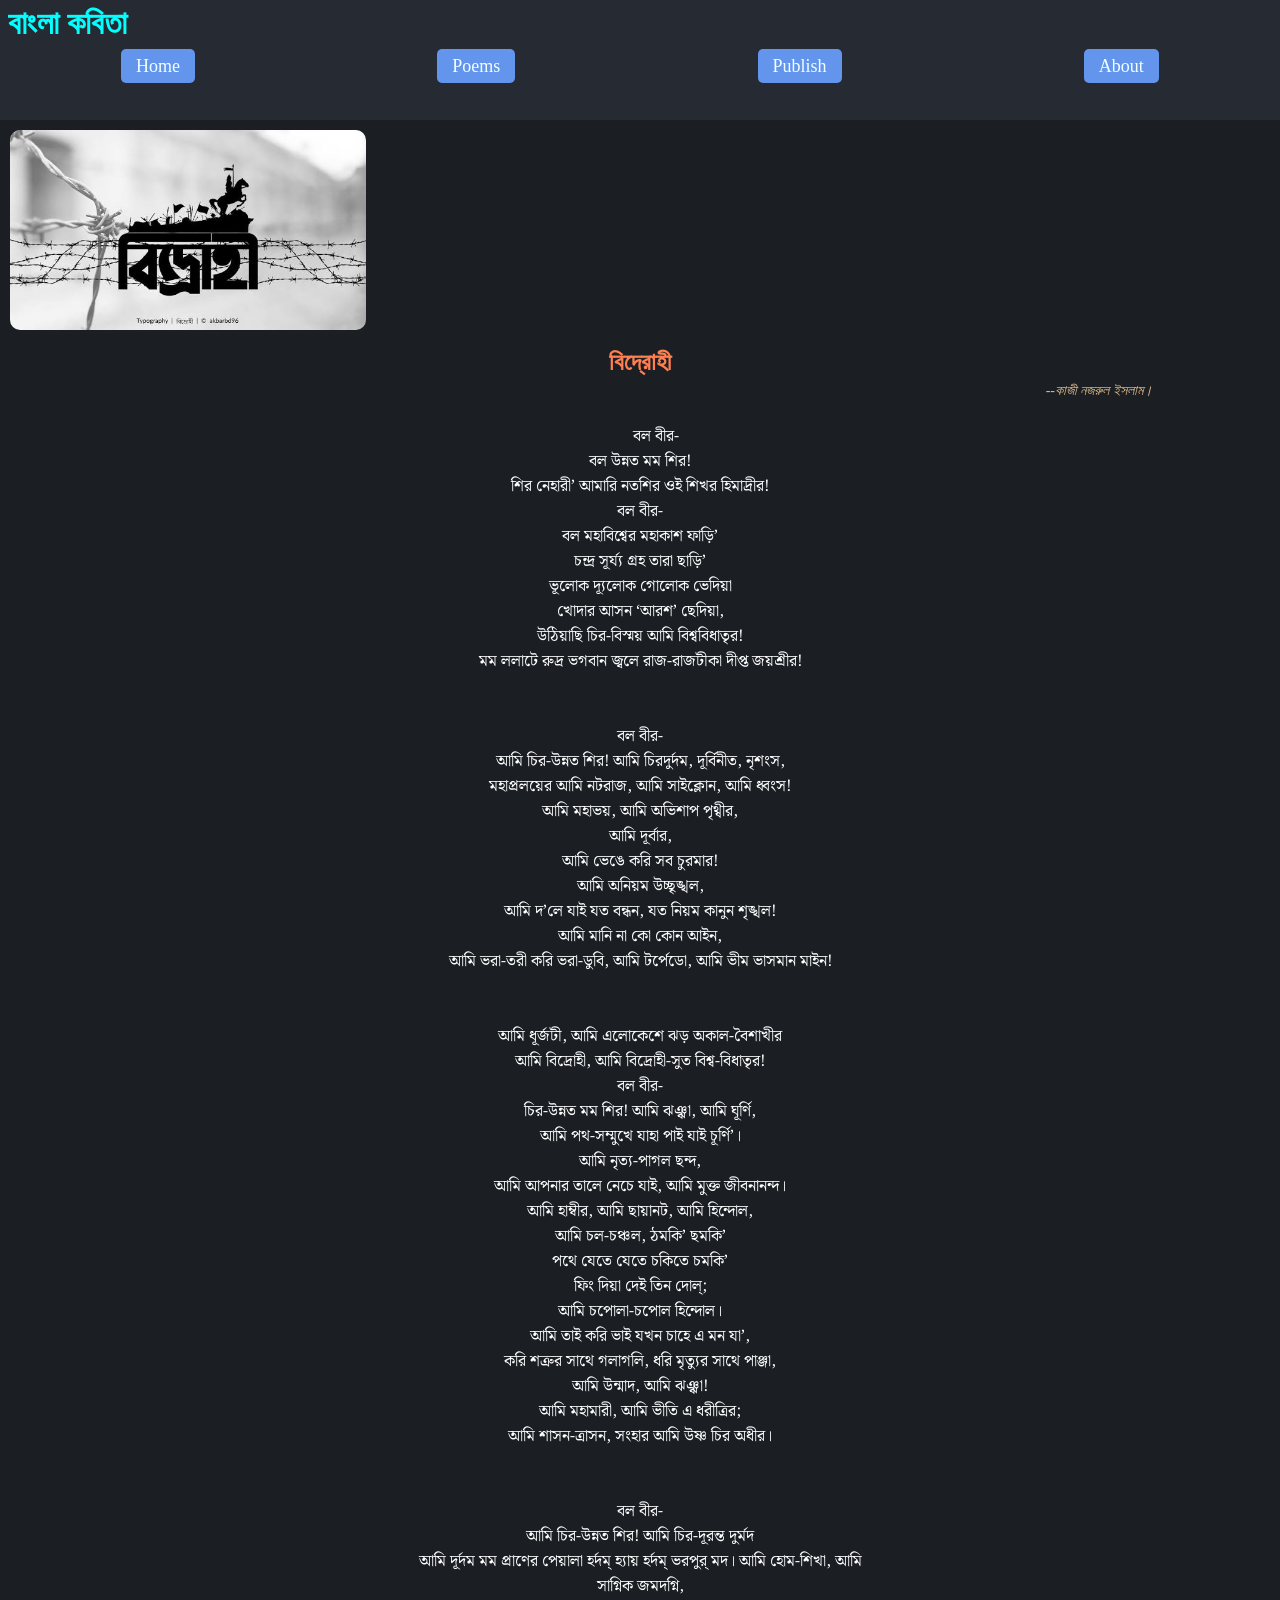
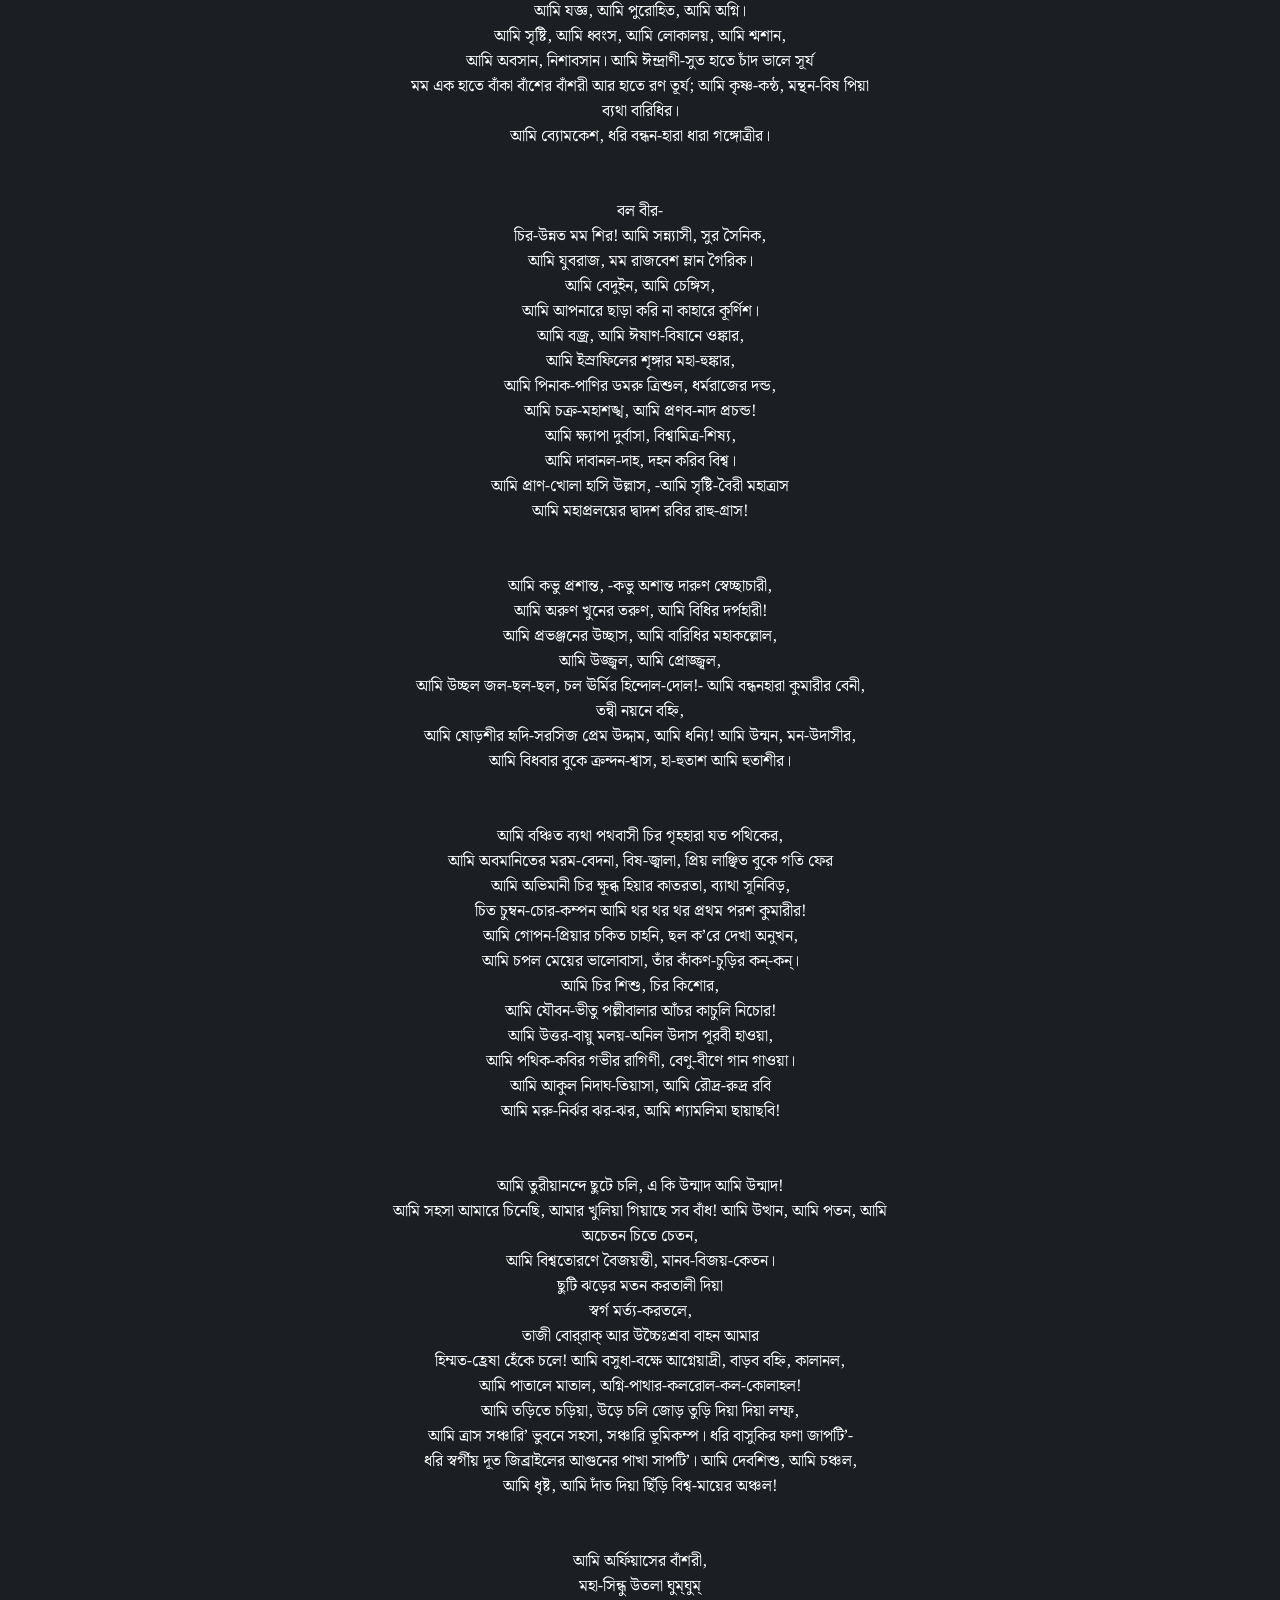
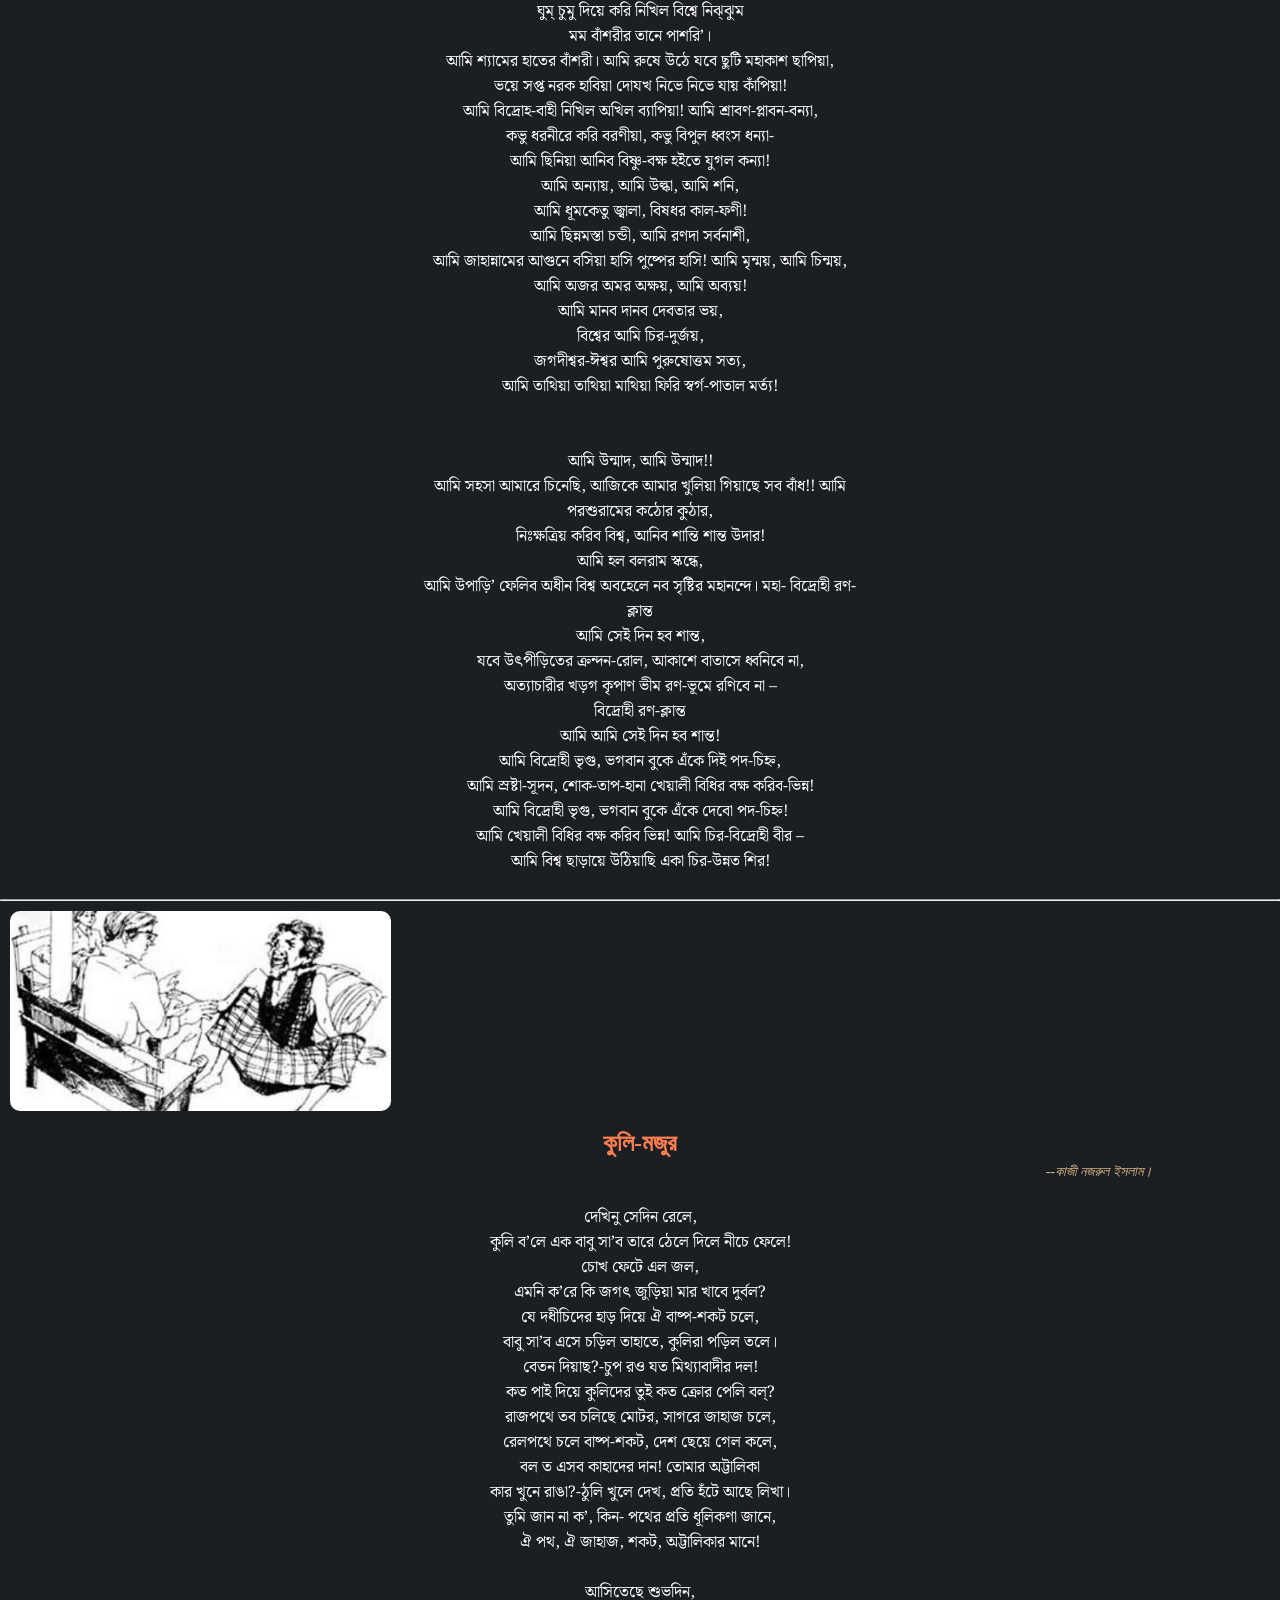
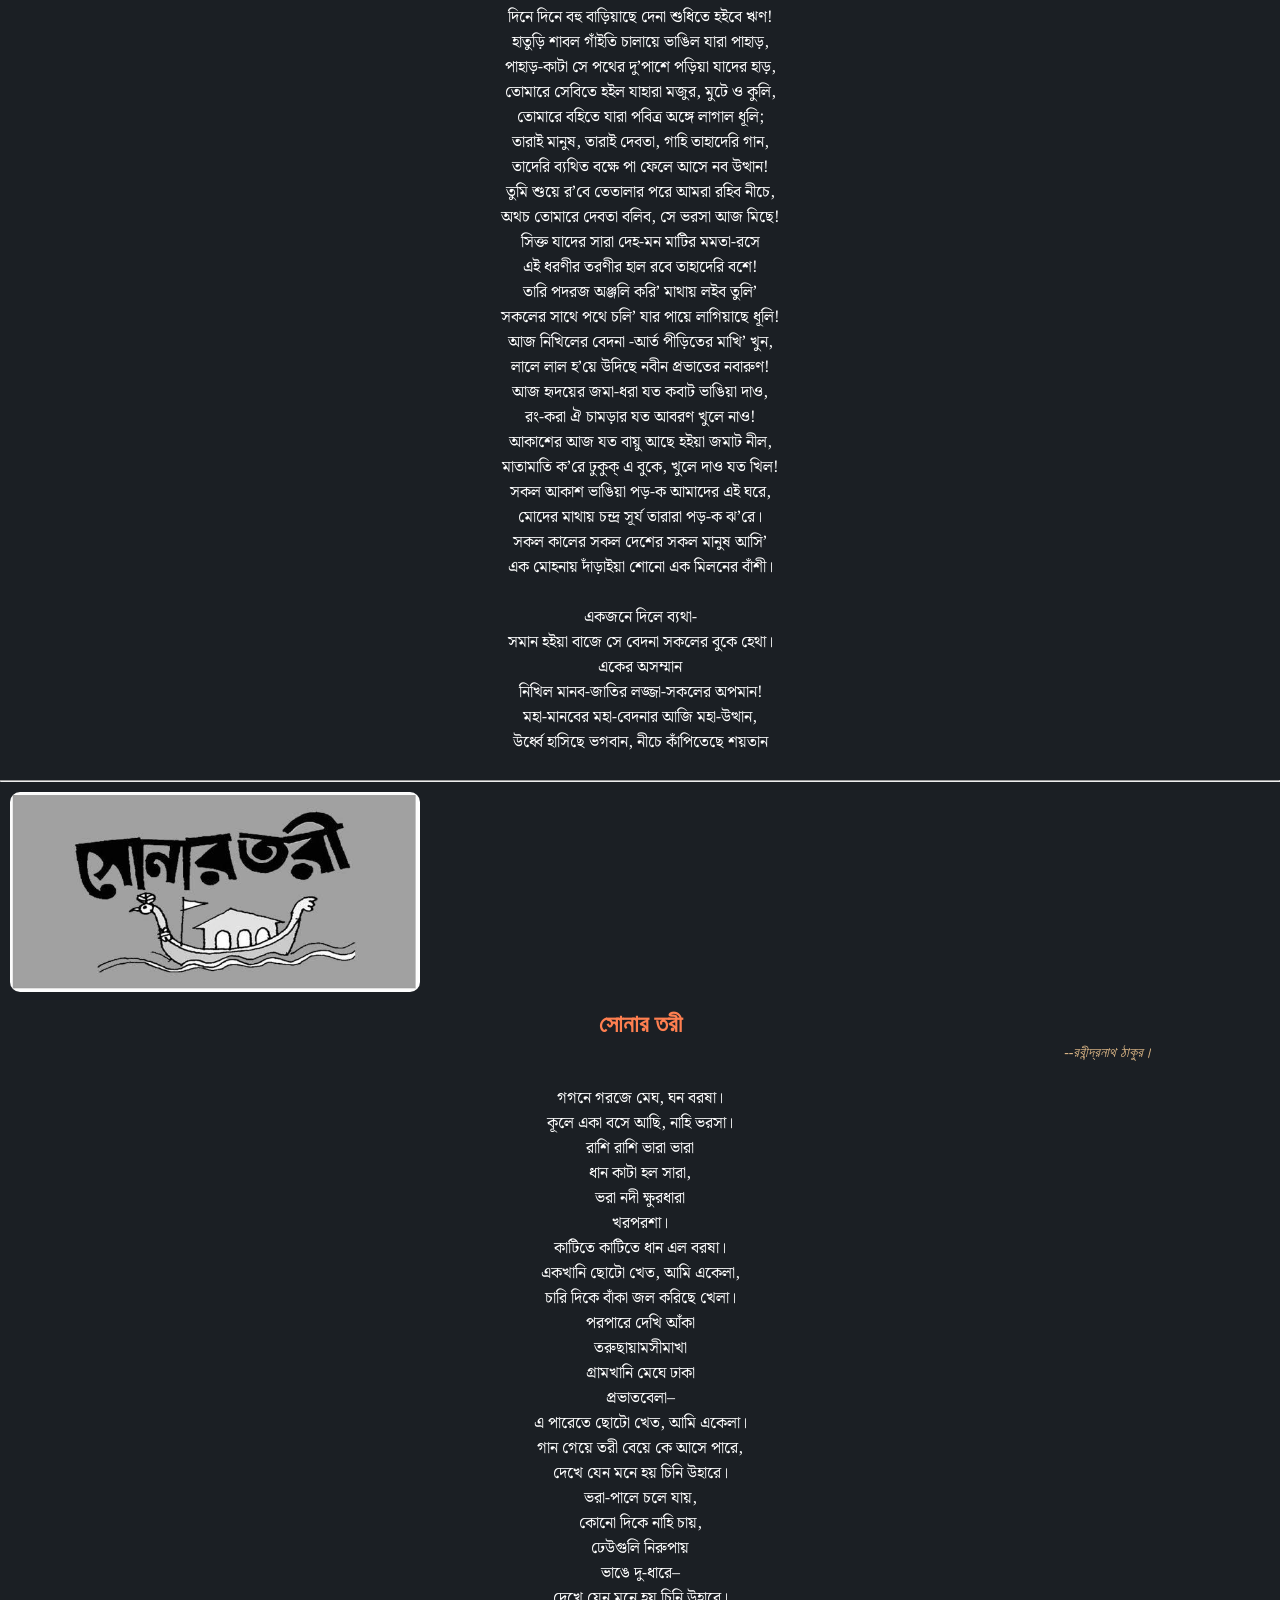
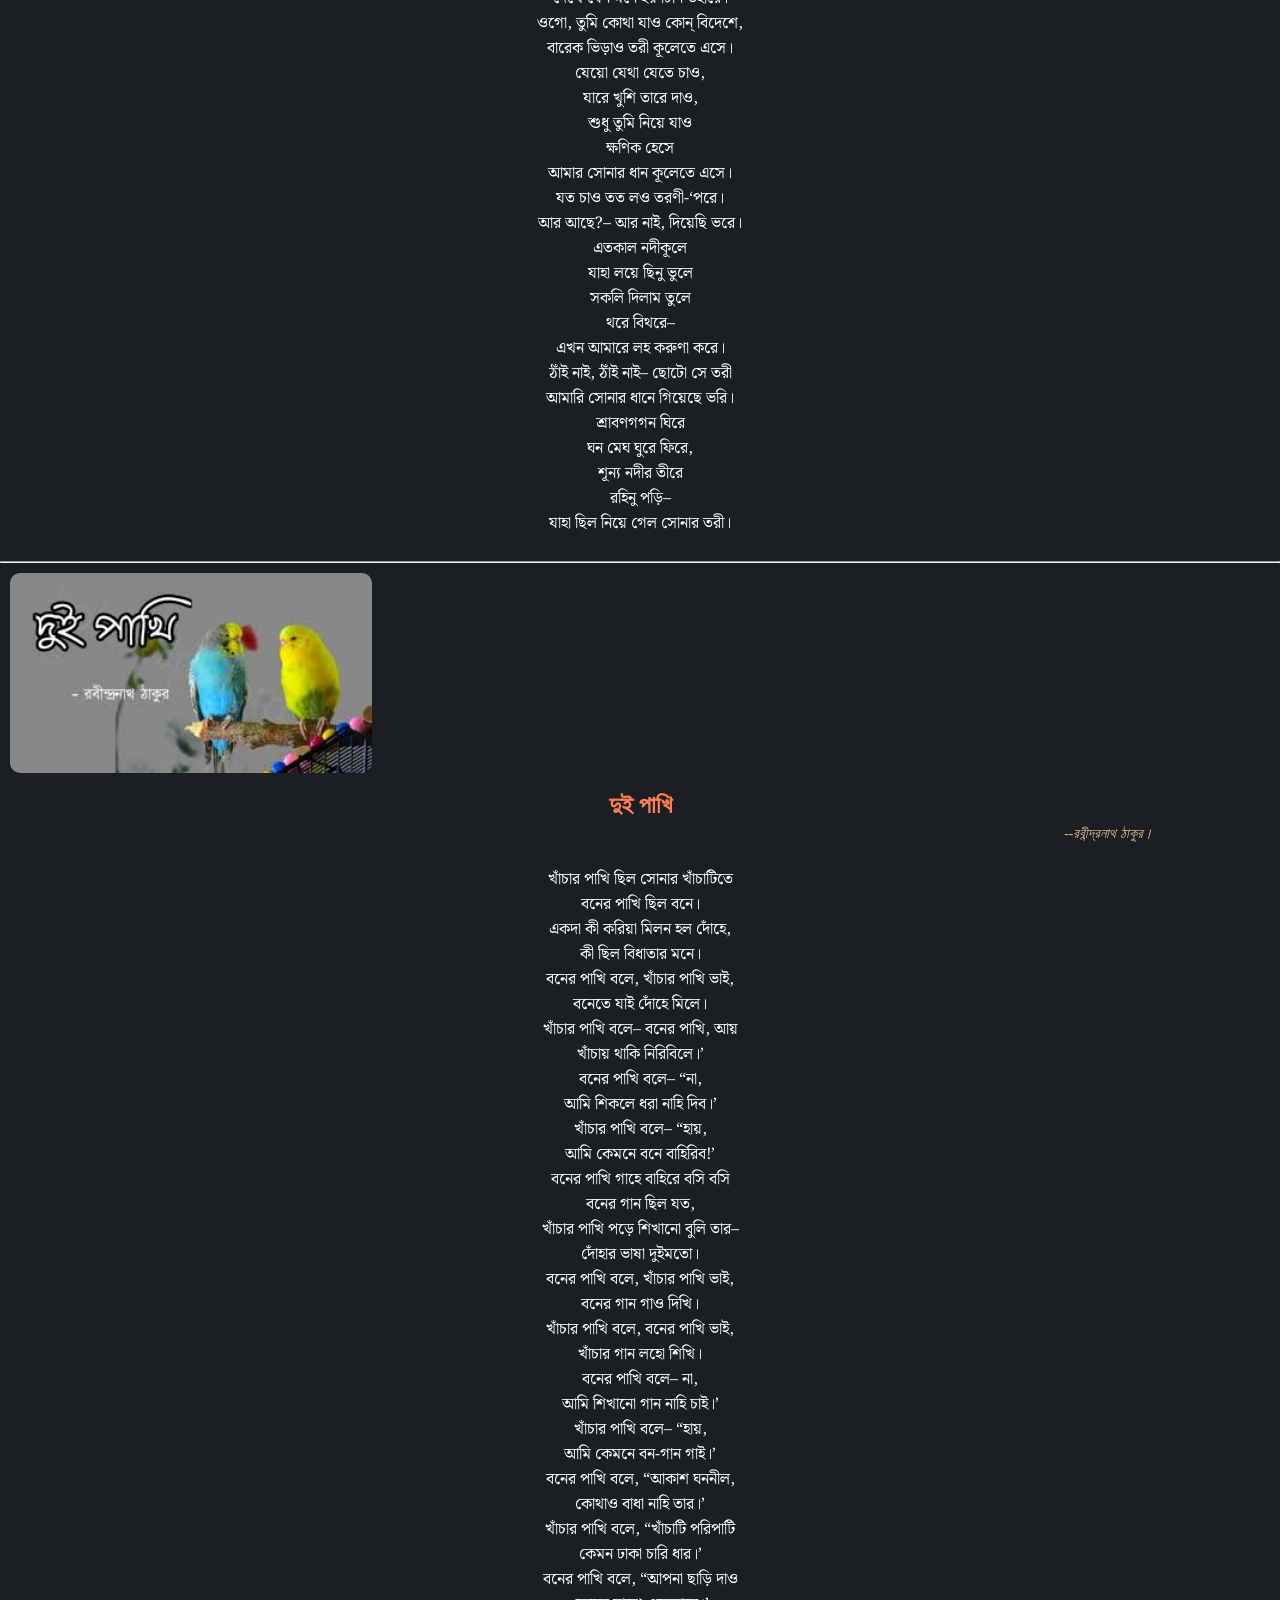
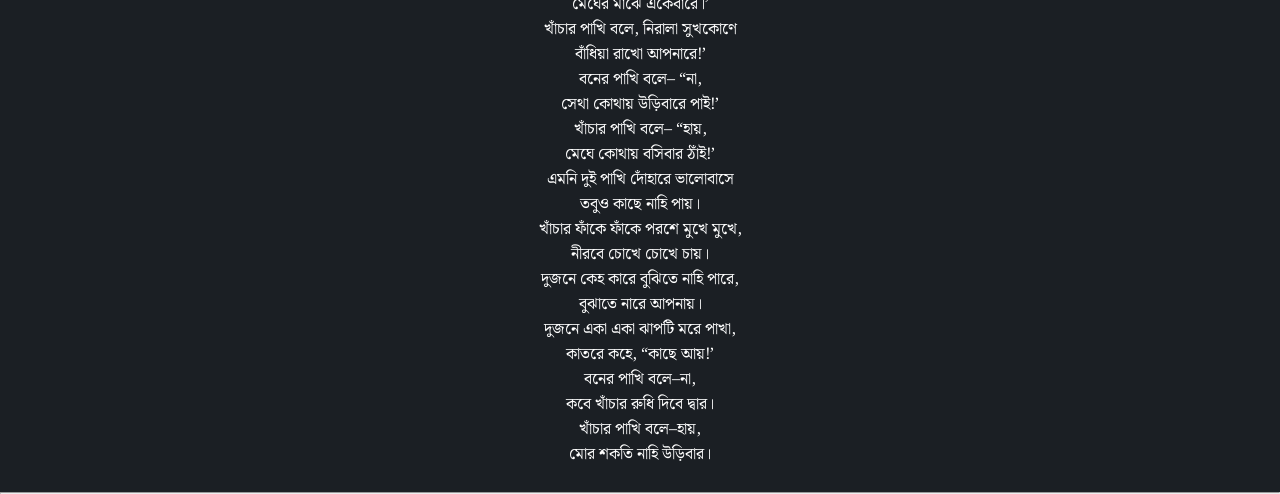
==== index.html @ 0b618683 "empty index.html file" ====
<!DOCTYPE html>
<html lang="en">
<head>
    <meta charset="UTF-8">
    <link rel="stylesheet" href="/CSS file/style.css">
    <meta name="viewport" content="width=device-width, initial-scale=1.0">
    <link rel="preconnect" href="https://fonts.googleapis.com">
<link rel="preconnect" href="https://fonts.gstatic.com" crossorigin>
<link href="https://fonts.googleapis.com/css2?family=Noto+Serif+Bengali:wght@100..900&display=swap" rel="stylesheet">
    <title>বাংলা কবিতা-bast poems in Bangladesh</title>
</head>
<body>
    <header>
      <h1>বাংলা কবিতা</h1>
      <nav>
        <ul>
            <li><a href="">Home</a></li>
            <li><a href="#poems">Poems</a></li>
            <li><a href="/publish-index.html">Publish</a></li>
            <li><a href="">About</a></li>
        </ul>
      </nav>
    </header>
    <main>
       <section class="main_content" id="poems">
        <article>
        <img src="/Image file/bidrohi.jpg" alt="" srcset="">
        <h2>বিদ্রোহী</h2>
        <p><cite>--কাজী নজরুল ইসলাম।</cite></p>
        <pre>

        বল বীর-
বল উন্নত মম শির!
শির নেহারী’ আমারি নতশির ওই শিখর হিমাদ্রীর!
বল বীর-
বল মহাবিশ্বের মহাকাশ ফাড়ি’
চন্দ্র সূর্য্য গ্রহ তারা ছাড়ি’
ভূলোক দ্যূলোক গোলোক ভেদিয়া
খোদার আসন ‘আরশ’ ছেদিয়া,
উঠিয়াছি চির-বিস্ময় আমি বিশ্ববিধাতৃর!
মম ললাটে রুদ্র ভগবান জ্বলে রাজ-রাজটীকা দীপ্ত জয়শ্রীর!


বল বীর-
আমি চির-উন্নত শির! আমি চিরদুর্দম, দূর্বিনীত, নৃশংস,
মহাপ্রলয়ের আমি নটরাজ, আমি সাইক্লোন, আমি ধ্বংস!
আমি মহাভয়, আমি অভিশাপ পৃথ্বীর,
আমি দূর্বার,
আমি ভেঙে করি সব চুরমার!
আমি অনিয়ম উচ্ছৃঙ্খল,
আমি দ’লে যাই যত বন্ধন, যত নিয়ম কানুন শৃঙ্খল!
আমি মানি না কো কোন আইন,
আমি ভরা-তরী করি ভরা-ডুবি, আমি টর্পেডো, আমি ভীম ভাসমান মাইন!


আমি ধূর্জটী, আমি এলোকেশে ঝড় অকাল-বৈশাখীর
আমি বিদ্রোহী, আমি বিদ্রোহী-সুত বিশ্ব-বিধাতৃর!
বল বীর-
চির-উন্নত মম শির! আমি ঝঞ্ঝা, আমি ঘূর্ণি,
আমি পথ-সম্মুখে যাহা পাই যাই চূর্ণি’।
আমি নৃত্য-পাগল ছন্দ,
আমি আপনার তালে নেচে যাই, আমি মুক্ত জীবনানন্দ।
আমি হাম্বীর, আমি ছায়ানট, আমি হিন্দোল,
আমি চল-চঞ্চল, ঠমকি’ ছমকি’
পথে যেতে যেতে চকিতে চমকি’
ফিং দিয়া দেই তিন দোল্‌;
আমি চপোলা-চপোল হিন্দোল।
আমি তাই করি ভাই যখন চাহে এ মন যা’,
করি শত্রুর সাথে গলাগলি, ধরি মৃত্যুর সাথে পাঞ্জা,
আমি উন্মাদ, আমি ঝঞ্ঝা!
আমি মহামারী, আমি ভীতি এ ধরীত্রির;
আমি শাসন-ত্রাসন, সংহার আমি উষ্ণ চির অধীর।


বল বীর-
আমি চির-উন্নত শির! আমি চির-দূরন্ত দুর্মদ
আমি দূর্দম মম প্রাণের পেয়ালা হর্দম্‌ হ্যায় হর্দম্‌ ভরপুর্‌ মদ। আমি হোম-শিখা, আমি
সাগ্নিক জমদগ্নি,
আমি যজ্ঞ, আমি পুরোহিত, আমি অগ্নি।
আমি সৃষ্টি, আমি ধ্বংস, আমি লোকালয়, আমি শ্মশান,
আমি অবসান, নিশাবসান। আমি ঈন্দ্রাণী-সুত হাতে চাঁদ ভালে সূর্য
মম এক হাতে বাঁকা বাঁশের বাঁশরী আর হাতে রণ তূর্য; আমি কৃষ্ণ-কন্ঠ, মন্থন-বিষ পিয়া
ব্যথা বারিধির।
আমি ব্যোমকেশ, ধরি বন্ধন-হারা ধারা গঙ্গোত্রীর।


বল বীর-
চির-উন্নত মম শির! আমি সন্ন্যাসী, সুর সৈনিক,
আমি যুবরাজ, মম রাজবেশ ম্লান গৈরিক।
আমি বেদুইন, আমি চেঙ্গিস,
আমি আপনারে ছাড়া করি না কাহারে কূর্ণিশ।
আমি বজ্র, আমি ঈষাণ-বিষানে ওঙ্কার,
আমি ইস্রাফিলের শৃঙ্গার মহা-হুঙ্কার,
আমি পিনাক-পাণির ডমরু ত্রিশুল, ধর্মরাজের দন্ড,
আমি চক্র-মহাশঙ্খ, আমি প্রণব-নাদ প্রচন্ড!
আমি ক্ষ্যাপা দুর্বাসা, বিশ্বামিত্র-শিষ্য,
আমি দাবানল-দাহ, দহন করিব বিশ্ব।
আমি প্রাণ-খোলা হাসি উল্লাস, -আমি সৃষ্টি-বৈরী মহাত্রাস
আমি মহাপ্রলয়ের দ্বাদশ রবির রাহু-গ্রাস!


আমি কভু প্রশান্ত, -কভু অশান্ত দারুণ স্বেচ্ছাচারী,
আমি অরুণ খুনের তরুণ, আমি বিধির দর্পহারী!
আমি প্রভঞ্জনের উচ্ছাস, আমি বারিধির মহাকল্লোল,
আমি উজ্জ্বল, আমি প্রোজ্জ্বল,
আমি উচ্ছল জল-ছল-ছল, চল ঊর্মির হিন্দোল-দোল!- আমি বন্ধনহারা কুমারীর বেনী,
তন্বী নয়নে বহ্নি,
আমি ষোড়শীর হৃদি-সরসিজ প্রেম উদ্দাম, আমি ধন্যি! আমি উন্মন, মন-উদাসীর,
আমি বিধবার বুকে ক্রন্দন-শ্বাস, হা-হুতাশ আমি হুতাশীর।


আমি বঞ্চিত ব্যথা পথবাসী চির গৃহহারা যত পথিকের,
আমি অবমানিতের মরম-বেদনা, বিষ-জ্বালা, প্রিয় লাঞ্ছিত বুকে গতি ফের
আমি অভিমানী চির ক্ষূব্ধ হিয়ার কাতরতা, ব্যাথা সূনিবিড়,
চিত চুম্বন-চোর-কম্পন আমি থর থর থর প্রথম পরশ কুমারীর!
আমি গোপন-প্রিয়ার চকিত চাহনি, ছল ক’রে দেখা অনুখন,
আমি চপল মেয়ের ভালোবাসা, তাঁর কাঁকণ-চুড়ির কন্‌-কন্‌।
আমি চির শিশু, চির কিশোর,
আমি যৌবন-ভীতু পল্লীবালার আঁচর কাচুলি নিচোর!
আমি উত্তর-বায়ু মলয়-অনিল উদাস পূরবী হাওয়া,
আমি পথিক-কবির গভীর রাগিণী, বেণু-বীণে গান গাওয়া।
আমি আকুল নিদাঘ-তিয়াসা, আমি রৌদ্র-রুদ্র রবি
আমি মরু-নির্ঝর ঝর-ঝর, আমি শ্যামলিমা ছায়াছবি!


আমি তুরীয়ানন্দে ছুটে চলি, এ কি উন্মাদ আমি উন্মাদ!
আমি সহসা আমারে চিনেছি, আমার খুলিয়া গিয়াছে সব বাঁধ! আমি উত্থান, আমি পতন, আমি
অচেতন চিতে চেতন,
আমি বিশ্বতোরণে বৈজয়ন্তী, মানব-বিজয়-কেতন।
ছুটি ঝড়ের মতন করতালী দিয়া
স্বর্গ মর্ত্য-করতলে,
তাজী বোর্‌রাক্‌ আর উচ্চৈঃশ্রবা বাহন আমার
হিম্মত-হ্রেষা হেঁকে চলে! আমি বসুধা-বক্ষে আগ্নেয়াদ্রী, বাড়ব বহ্নি, কালানল,
আমি পাতালে মাতাল, অগ্নি-পাথার-কলরোল-কল-কোলাহল!
আমি তড়িতে চড়িয়া, উড়ে চলি জোড় তুড়ি দিয়া দিয়া লম্ফ,
আমি ত্রাস সঞ্চারি’ ভুবনে সহসা, সঞ্চারি ভূমিকম্প। ধরি বাসুকির ফণা জাপটি’-
ধরি স্বর্গীয় দূত জিব্রাইলের আগুনের পাখা সাপটি’। আমি দেবশিশু, আমি চঞ্চল,
আমি ধৃষ্ট, আমি দাঁত দিয়া ছিঁড়ি বিশ্ব-মায়ের অঞ্চল!


আমি অর্ফিয়াসের বাঁশরী,
মহা-সিন্ধু উতলা ঘুম্‌ঘুম্‌
ঘুম্‌ চুমু দিয়ে করি নিখিল বিশ্বে নিঝ্‌ঝুম
মম বাঁশরীর তানে পাশরি’।
আমি শ্যামের হাতের বাঁশরী। আমি রুষে উঠে যবে ছুটি মহাকাশ ছাপিয়া,
ভয়ে সপ্ত নরক হাবিয়া দোযখ নিভে নিভে যায় কাঁপিয়া!
আমি বিদ্রোহ-বাহী নিখিল অখিল ব্যাপিয়া! আমি শ্রাবণ-প্লাবন-বন্যা,
কভু ধরনীরে করি বরণীয়া, কভু বিপুল ধ্বংস ধন্যা-
আমি ছিনিয়া আনিব বিষ্ণু-বক্ষ হইতে যুগল কন্যা!
আমি অন্যায়, আমি উল্কা, আমি শনি,
আমি ধূমকেতু জ্বালা, বিষধর কাল-ফণী!
আমি ছিন্নমস্তা চন্ডী, আমি রণদা সর্বনাশী,
আমি জাহান্নামের আগুনে বসিয়া হাসি পুষ্পের হাসি! আমি মৃন্ময়, আমি চিন্ময়,
আমি অজর অমর অক্ষয়, আমি অব্যয়!
আমি মানব দানব দেবতার ভয়,
বিশ্বের আমি চির-দুর্জয়,
জগদীশ্বর-ঈশ্বর আমি পুরুষোত্তম সত্য,
আমি তাথিয়া তাথিয়া মাথিয়া ফিরি স্বর্গ-পাতাল মর্ত্য!


আমি উন্মাদ, আমি উন্মাদ!!
আমি সহসা আমারে চিনেছি, আজিকে আমার খুলিয়া গিয়াছে সব বাঁধ!! আমি
পরশুরামের কঠোর কুঠার,
নিঃক্ষত্রিয় করিব বিশ্ব, আনিব শান্তি শান্ত উদার!
আমি হল বলরাম স্কন্ধে,
আমি উপাড়ি’ ফেলিব অধীন বিশ্ব অবহেলে নব সৃষ্টির মহানন্দে। মহা- বিদ্রোহী রণ-
ক্লান্ত
আমি সেই দিন হব শান্ত,
যবে উৎপীড়িতের ক্রন্দন-রোল, আকাশে বাতাসে ধ্বনিবে না,
অত্যাচারীর খড়গ কৃপাণ ভীম রণ-ভূমে রণিবে না –
বিদ্রোহী রণ-ক্লান্ত
আমি আমি সেই দিন হব শান্ত!
আমি বিদ্রোহী ভৃগু, ভগবান বুকে এঁকে দিই পদ-চিহ্ন,
আমি স্রষ্টা-সূদন, শোক-তাপ-হানা খেয়ালী বিধির বক্ষ করিব-ভিন্ন!
আমি বিদ্রোহী ভৃগু, ভগবান বুকে এঁকে দেবো পদ-চিহ্ন!
আমি খেয়ালী বিধির বক্ষ করিব ভিন্ন! আমি চির-বিদ্রোহী বীর –
আমি বিশ্ব ছাড়ায়ে উঠিয়াছি একা চির-উন্নত শির!
        </pre>
        <hr>
        </article>
               <section class="main_content">
        <article>
        <img src="/Image file/kuli.jpg" alt="" srcset="">
        <h2>কুলি-মজুর</h2>
        <p><cite>--কাজী নজরুল ইসলাম।</cite></p>
        <pre>

দেখিনু সেদিন রেলে,
কুলি ব’লে এক বাবু সা’ব তারে ঠেলে দিলে নীচে ফেলে!
চোখ ফেটে এল জল,
এমনি ক’রে কি জগৎ জুড়িয়া মার খাবে দুর্বল?
যে দধীচিদের হাড় দিয়ে ঐ বাষ্প-শকট চলে,
বাবু সা’ব এসে চড়িল তাহাতে, কুলিরা পড়িল তলে।
বেতন দিয়াছ?-চুপ রও যত মিথ্যাবাদীর দল!
কত পাই দিয়ে কুলিদের তুই কত ক্রোর পেলি বল্‌?
রাজপথে তব চলিছে মোটর, সাগরে জাহাজ চলে,
রেলপথে চলে বাষ্প-শকট, দেশ ছেয়ে গেল কলে,
বল ত এসব কাহাদের দান! তোমার অট্টালিকা
কার খুনে রাঙা?-ঠুলি খুলে দেখ, প্রতি হঁটে আছে লিখা।
তুমি জান না ক’, কিন- পথের প্রতি ধূলিকণা জানে,
ঐ পথ, ঐ জাহাজ, শকট, অট্টালিকার মানে!

আসিতেছে শুভদিন,
দিনে দিনে বহু বাড়িয়াছে দেনা শুধিতে হইবে ঋণ!
হাতুড়ি শাবল গাঁইতি চালায়ে ভাঙিল যারা পাহাড়,
পাহাড়-কাটা সে পথের দু’পাশে পড়িয়া যাদের হাড়,
তোমারে সেবিতে হইল যাহারা মজুর, মুটে ও কুলি,
তোমারে বহিতে যারা পবিত্র অঙ্গে লাগাল ধূলি;
তারাই মানুষ, তারাই দেবতা, গাহি তাহাদেরি গান,
তাদেরি ব্যথিত বক্ষে পা ফেলে আসে নব উত্থান!
তুমি শুয়ে র’বে তেতালার পরে আমরা রহিব নীচে,
অথচ তোমারে দেবতা বলিব, সে ভরসা আজ মিছে!
সিক্ত যাদের সারা দেহ-মন মাটির মমতা-রসে
এই ধরণীর তরণীর হাল রবে তাহাদেরি বশে!
তারি পদরজ অঞ্জলি করি’ মাথায় লইব তুলি’
সকলের সাথে পথে চলি’ যার পায়ে লাগিয়াছে ধূলি!
আজ নিখিলের বেদনা -আর্ত পীড়িতের মাখি’ খুন,
লালে লাল হ’য়ে উদিছে নবীন প্রভাতের নবারুণ!
আজ হৃদয়ের জমা-ধরা যত কবাট ভাঙিয়া দাও,
রং-করা ঐ চামড়ার যত আবরণ খুলে নাও!
আকাশের আজ যত বায়ু আছে হইয়া জমাট নীল,
মাতামাতি ক’রে ঢুকুক্‌ এ বুকে, খুলে দাও যত খিল!
সকল আকাশ ভাঙিয়া পড়-ক আমাদের এই ঘরে,
মোদের মাথায় চন্দ্র সূর্য তারারা পড়-ক ঝ’রে।
সকল কালের সকল দেশের সকল মানুষ আসি’
এক মোহনায় দাঁড়াইয়া শোনো এক মিলনের বাঁশী।

একজনে দিলে ব্যথা-
সমান হইয়া বাজে সে বেদনা সকলের বুকে হেথা।
একের অসম্মান
নিখিল মানব-জাতির লজ্জা-সকলের অপমান!
মহা-মানবের মহা-বেদনার আজি মহা-উত্থান,
উর্ধ্বে হাসিছে ভগবান, নীচে কাঁপিতেছে শয়তান
        </pre>
        <hr>
        </article>
               <section class="main_content">
        <article>
        <img src="/Image file/sonar_tori.jpg" alt="" srcset="">
        <h2>সোনার তরী</h2>
        <p><cite>--রবীন্দ্রনাথ ঠাকুর।</cite></p>
        <pre>

গগনে গরজে মেঘ, ঘন বরষা।
কূলে একা বসে আছি, নাহি ভরসা।
রাশি রাশি ভারা ভারা
ধান কাটা হল সারা,
ভরা নদী ক্ষুরধারা
খরপরশা।
কাটিতে কাটিতে ধান এল বরষা।
একখানি ছোটো খেত, আমি একেলা,
চারি দিকে বাঁকা জল করিছে খেলা।
পরপারে দেখি আঁকা
তরুছায়ামসীমাখা
গ্রামখানি মেঘে ঢাকা
প্রভাতবেলা–
এ পারেতে ছোটো খেত, আমি একেলা।
গান গেয়ে তরী বেয়ে কে আসে পারে,
দেখে যেন মনে হয় চিনি উহারে।
ভরা-পালে চলে যায়,
কোনো দিকে নাহি চায়,
ঢেউগুলি নিরুপায়
ভাঙে দু-ধারে–
দেখে যেন মনে হয় চিনি উহারে।
ওগো, তুমি কোথা যাও কোন্‌ বিদেশে,
বারেক ভিড়াও তরী কূলেতে এসে।
যেয়ো যেথা যেতে চাও,
যারে খুশি তারে দাও,
শুধু তুমি নিয়ে যাও
ক্ষণিক হেসে
আমার সোনার ধান কূলেতে এসে।
যত চাও তত লও তরণী-‘পরে।
আর আছে?– আর নাই, দিয়েছি ভরে।
এতকাল নদীকূলে
যাহা লয়ে ছিনু ভুলে
সকলি দিলাম তুলে
থরে বিথরে–
এখন আমারে লহ করুণা করে।
ঠাঁই নাই, ঠাঁই নাই– ছোটো সে তরী
আমারি সোনার ধানে গিয়েছে ভরি।
শ্রাবণগগন ঘিরে
ঘন মেঘ ঘুরে ফিরে,
শূন্য নদীর তীরে
রহিনু পড়ি–
যাহা ছিল নিয়ে গেল সোনার তরী।
        </pre>
        <hr>
        </article>
               <section class="main_content">
        <article>
        <img src="/Image file/dui-pakhi.jpg" alt="" srcset="">
        <h2>দুই পাখি</h2>
        <p><cite>--রবীন্দ্রনাথ ঠাকুর।</cite></p>
        <pre>

খাঁচার পাখি ছিল সোনার খাঁচাটিতে
বনের পাখি ছিল বনে।
একদা কী করিয়া মিলন হল দোঁহে,
কী ছিল বিধাতার মনে।
বনের পাখি বলে, খাঁচার পাখি ভাই,
বনেতে যাই দোঁহে মিলে।
খাঁচার পাখি বলে– বনের পাখি, আয়
খাঁচায় থাকি নিরিবিলে।’
বনের পাখি বলে– “না,
আমি শিকলে ধরা নাহি দিব।’
খাঁচার পাখি বলে– “হায়,
আমি কেমনে বনে বাহিরিব!’
বনের পাখি গাহে বাহিরে বসি বসি
বনের গান ছিল যত,
খাঁচার পাখি পড়ে শিখানো বুলি তার–
দোঁহার ভাষা দুইমতো।
বনের পাখি বলে, খাঁচার পাখি ভাই,
বনের গান গাও দিখি।
খাঁচার পাখি বলে, বনের পাখি ভাই,
খাঁচার গান লহো শিখি।
বনের পাখি বলে– না,
আমি শিখানো গান নাহি চাই।’
খাঁচার পাখি বলে– “হায়,
আমি কেমনে বন-গান গাই।’
বনের পাখি বলে, “আকাশ ঘননীল,
কোথাও বাধা নাহি তার।’
খাঁচার পাখি বলে, “খাঁচাটি পরিপাটি
কেমন ঢাকা চারি ধার।’
বনের পাখি বলে, “আপনা ছাড়ি দাও
মেঘের মাঝে একেবারে।’
খাঁচার পাখি বলে, নিরালা সুখকোণে
বাঁধিয়া রাখো আপনারে!’
বনের পাখি বলে– “না,
সেথা কোথায় উড়িবারে পাই!’
খাঁচার পাখি বলে– “হায়,
মেঘে কোথায় বসিবার ঠাঁই!’
এমনি দুই পাখি দোঁহারে ভালোবাসে
তবুও কাছে নাহি পায়।
খাঁচার ফাঁকে ফাঁকে পরশে মুখে মুখে,
নীরবে চোখে চোখে চায়।
দুজনে কেহ কারে বুঝিতে নাহি পারে,
বুঝাতে নারে আপনায়।
দুজনে একা একা ঝাপটি মরে পাখা,
কাতরে কহে, “কাছে আয়!’
বনের পাখি বলে–না,
কবে খাঁচার রুধি দিবে দ্বার।
খাঁচার পাখি বলে–হায়,
মোর শকতি নাহি উড়িবার।
        </pre>
        <hr>
        </article>
       </section>
    </main>
    <footer></footer>
</body>
</html>
---- CSS file/style.css ----
*{
    margin: 0;
    padding: 0;
    box-sizing: border-box;
}
html{
    scroll-behavior: smooth;
}
body{
    background-color: #1B1F24;
}
header{
    background-color:#252A33;;
    position: relative;
    height: 120px;
}
header h1{
    padding: 5px 0px 4px 8px;
    color: aqua;
}
header nav{
    margin-top:10px;
}
header nav ul{
    list-style-type: none;
    display: flex;
    flex-direction: row;
    justify-content:space-around;
}
header nav ul li a{
    border-radius: 5px;
    text-decoration: none;
    background-color:cornflowerblue;
    font-size: 18px;
    font-family:cursive;
    color: azure;
    padding: 7px 15px;
}
.main_content article img{
    height: 200px;
    border-radius: 10px;
    margin: 10px 0px 0px 10px;
}
.main_content article pre{
    color: white;
    text-align: center;
    font-family:"Noto Serif Bengali", serif;
}
.main_content article p{
    color: burlywood;
    text-align:right;
    margin-right: 10%;
    font-size: 14px;
}
.main_content article h2{
    text-align: center;
    margin: 15px 0px 7px 0px;
    font-weight: bolder;
    color: coral;
}
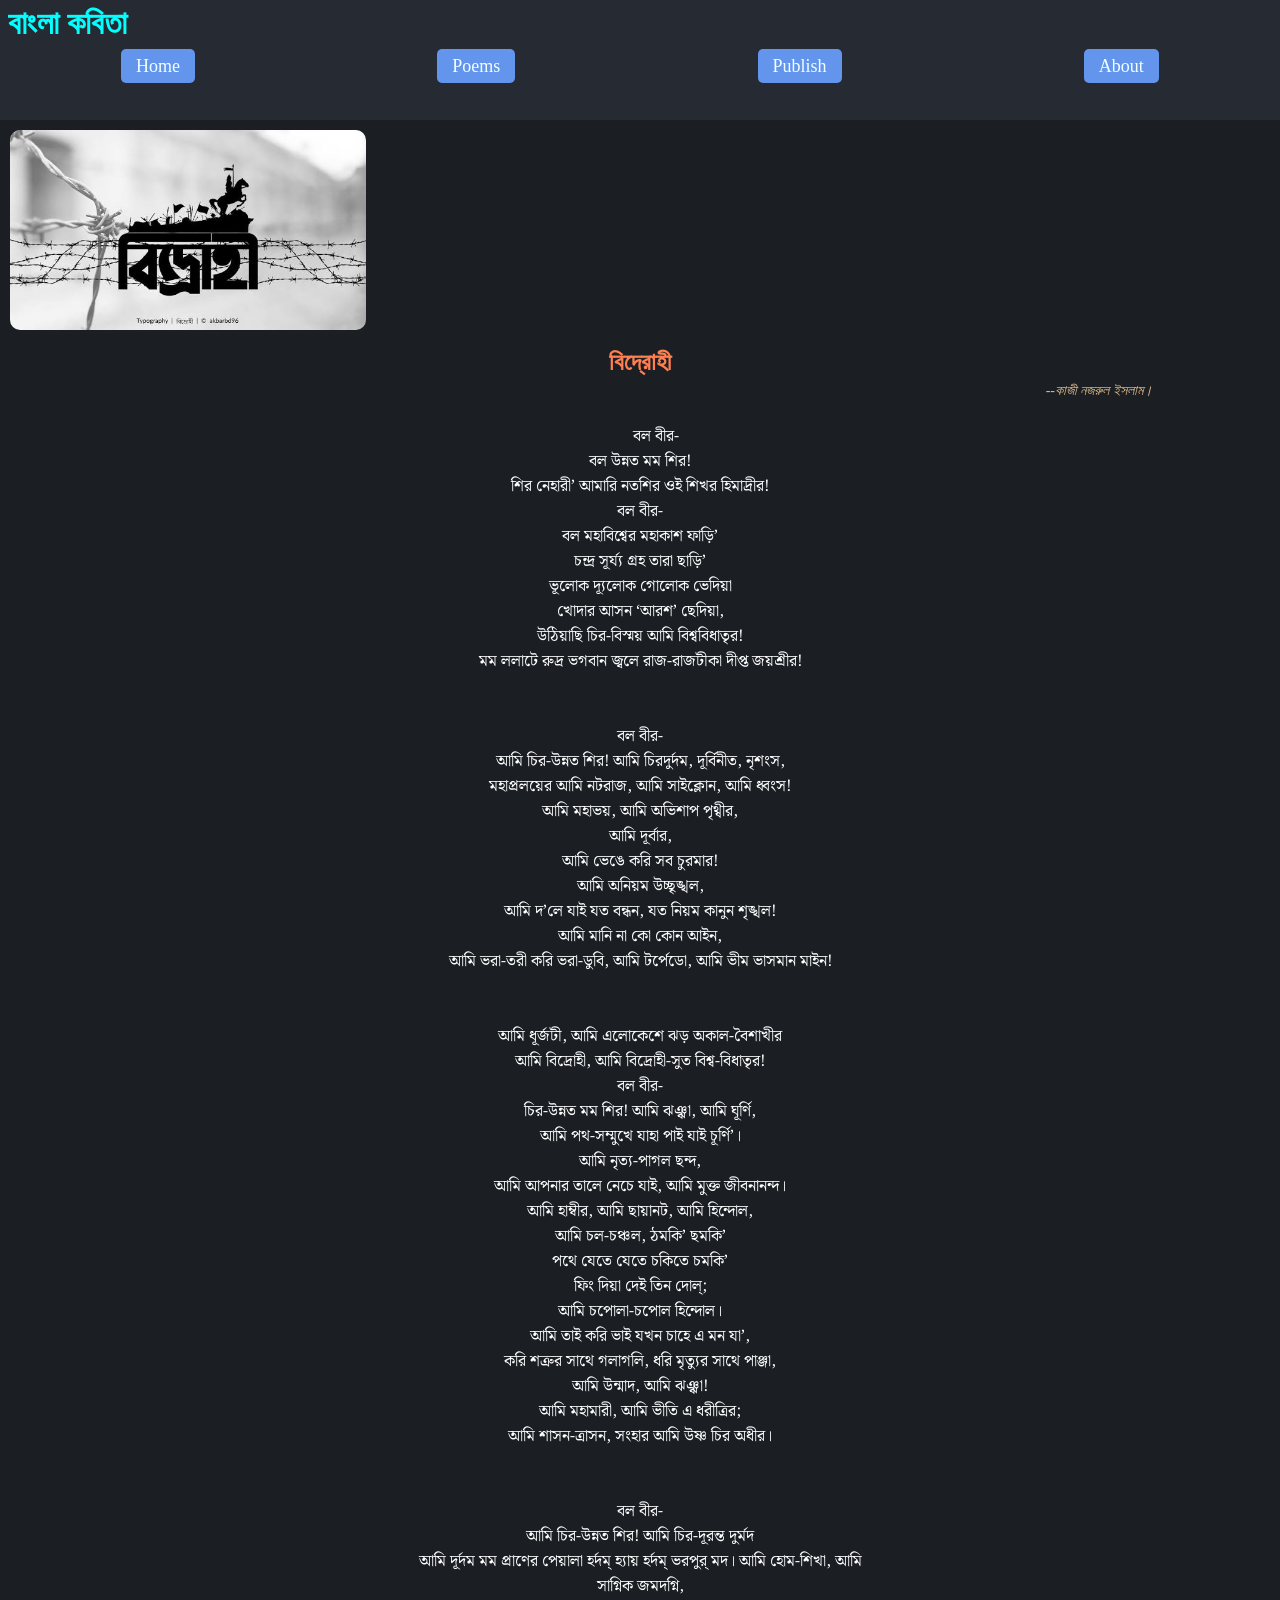
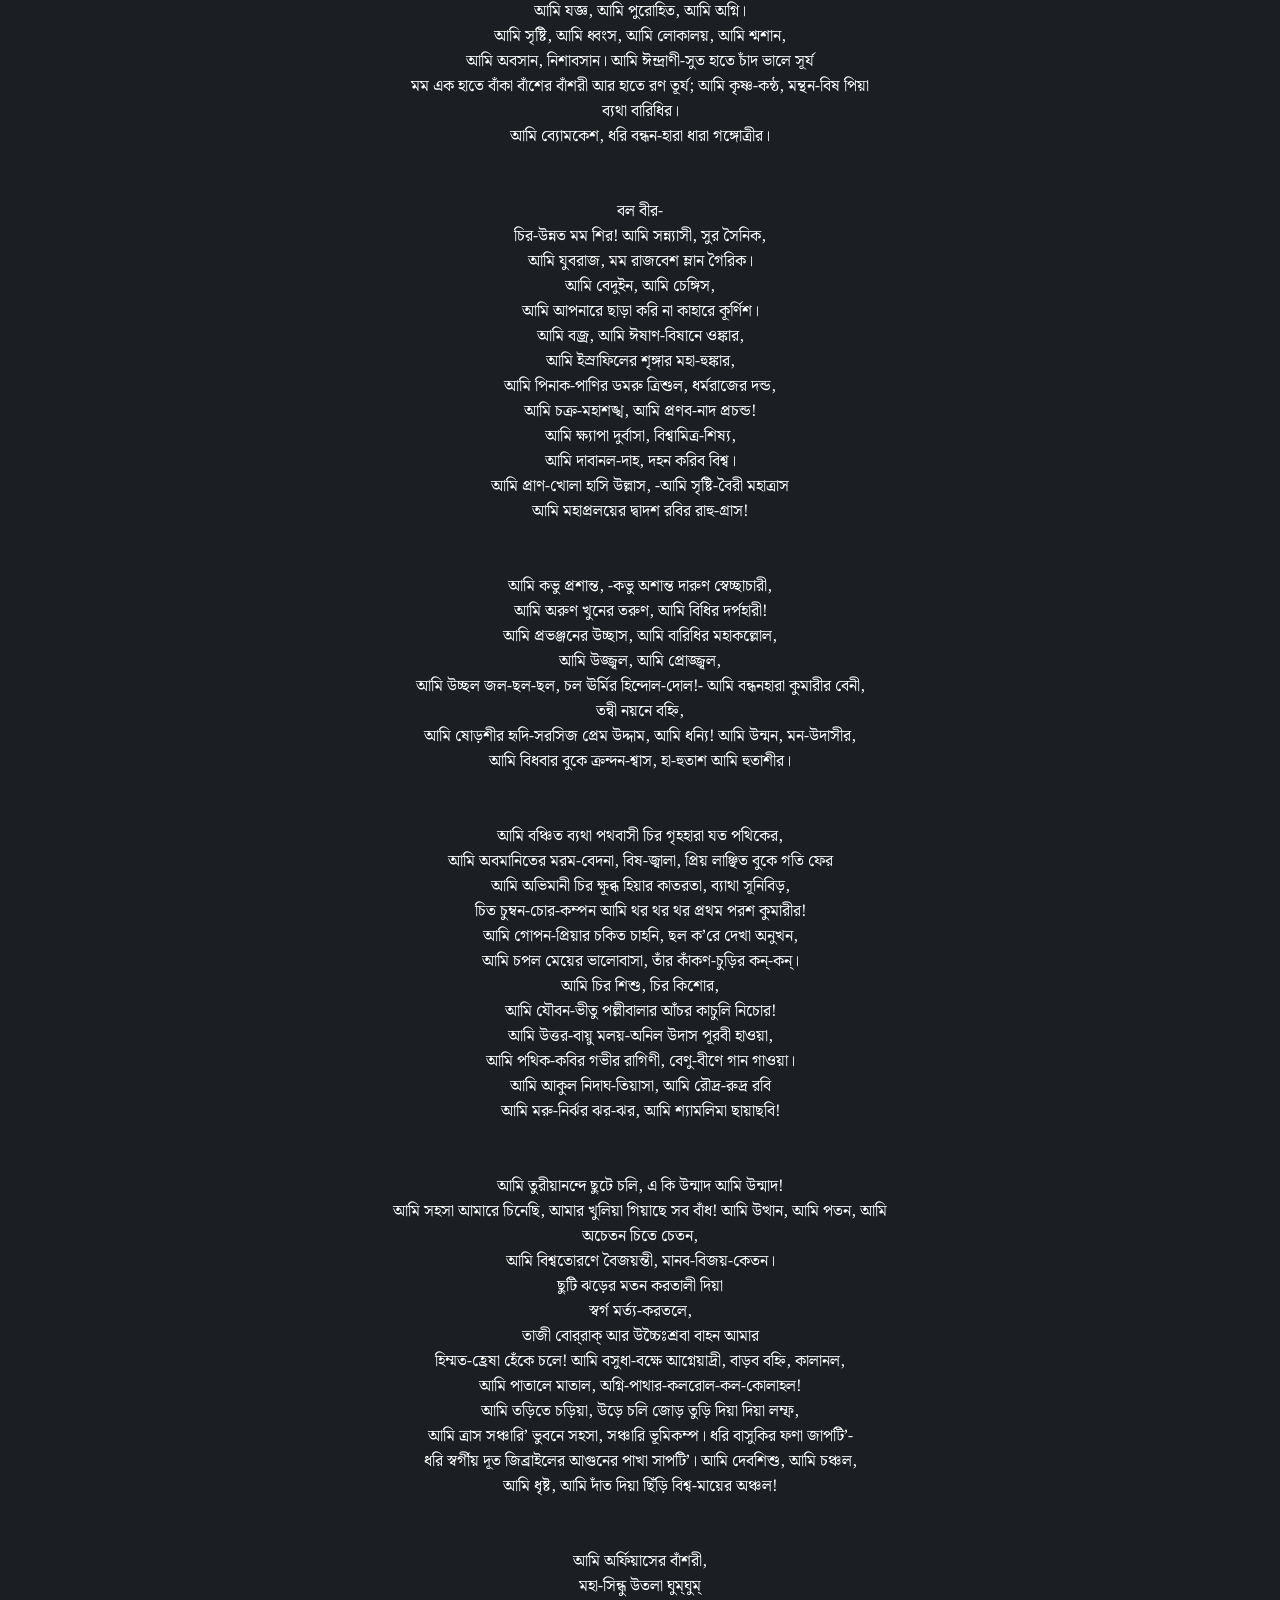
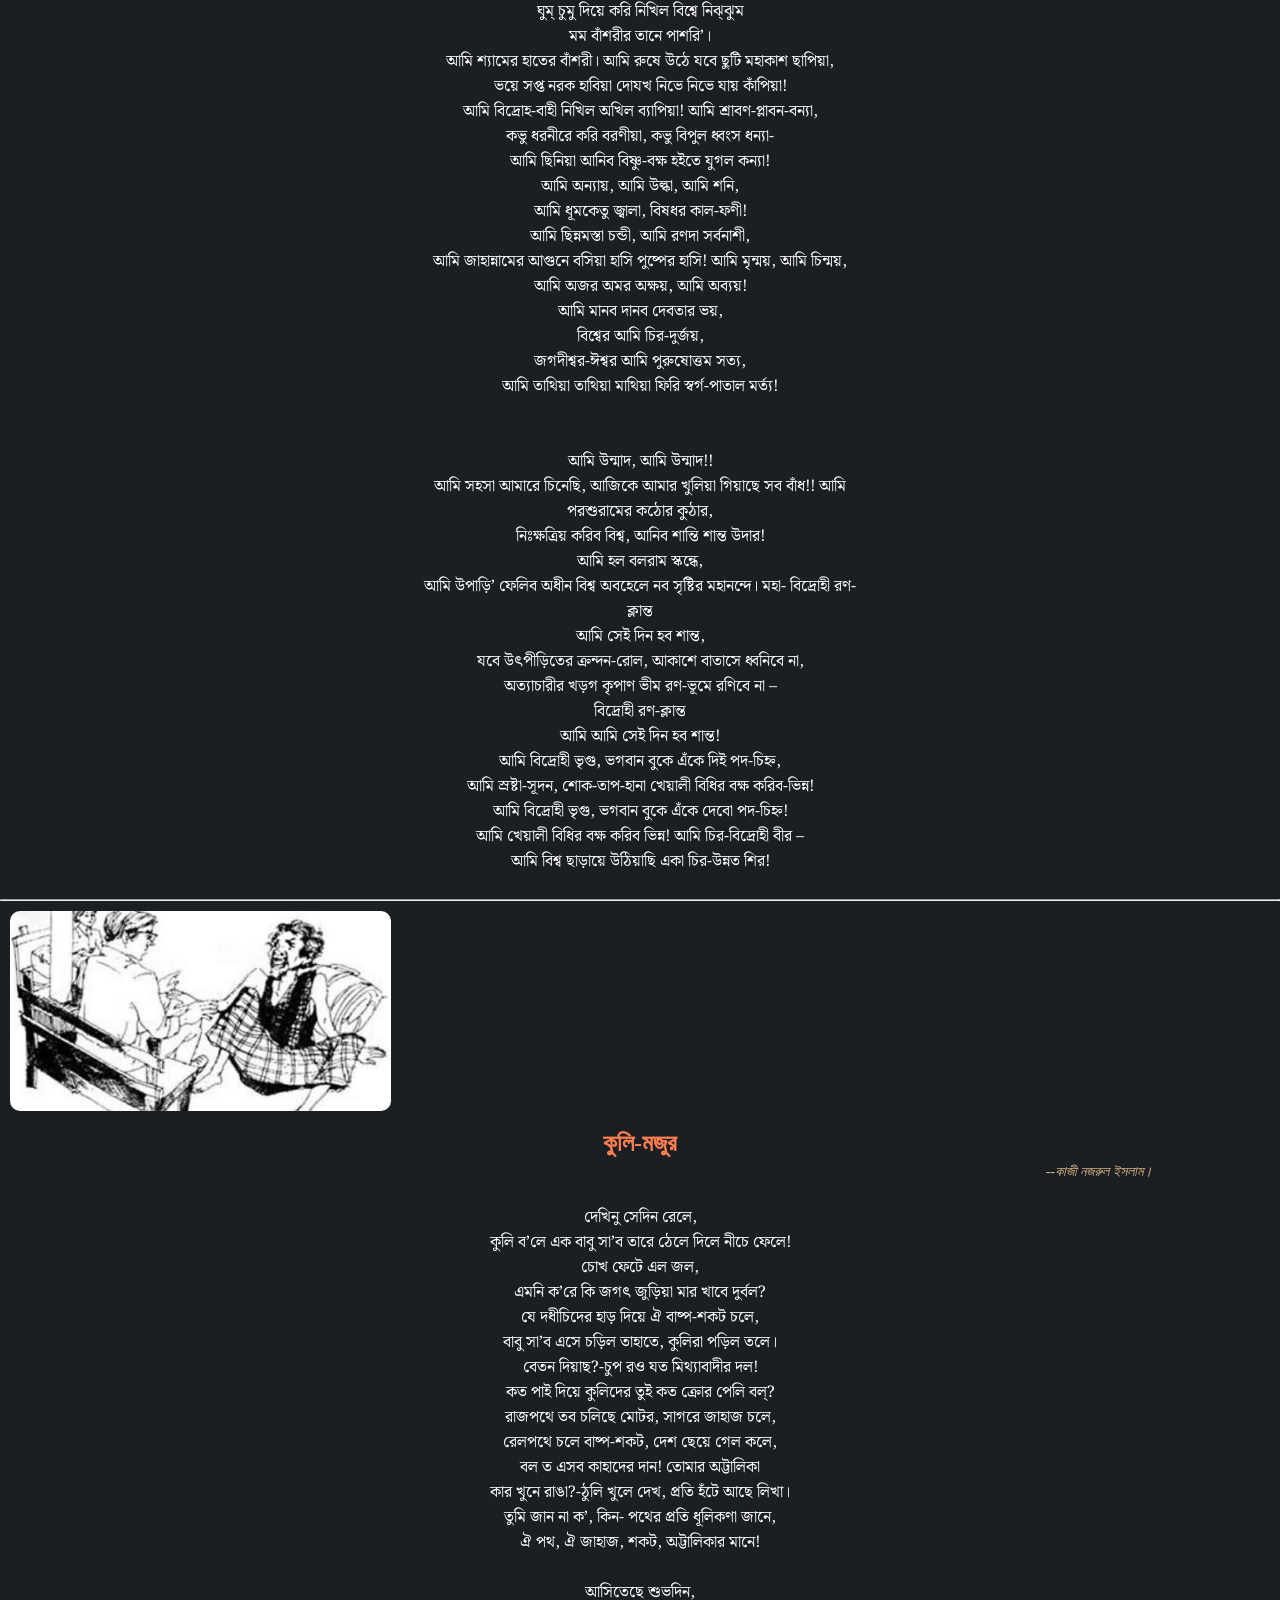
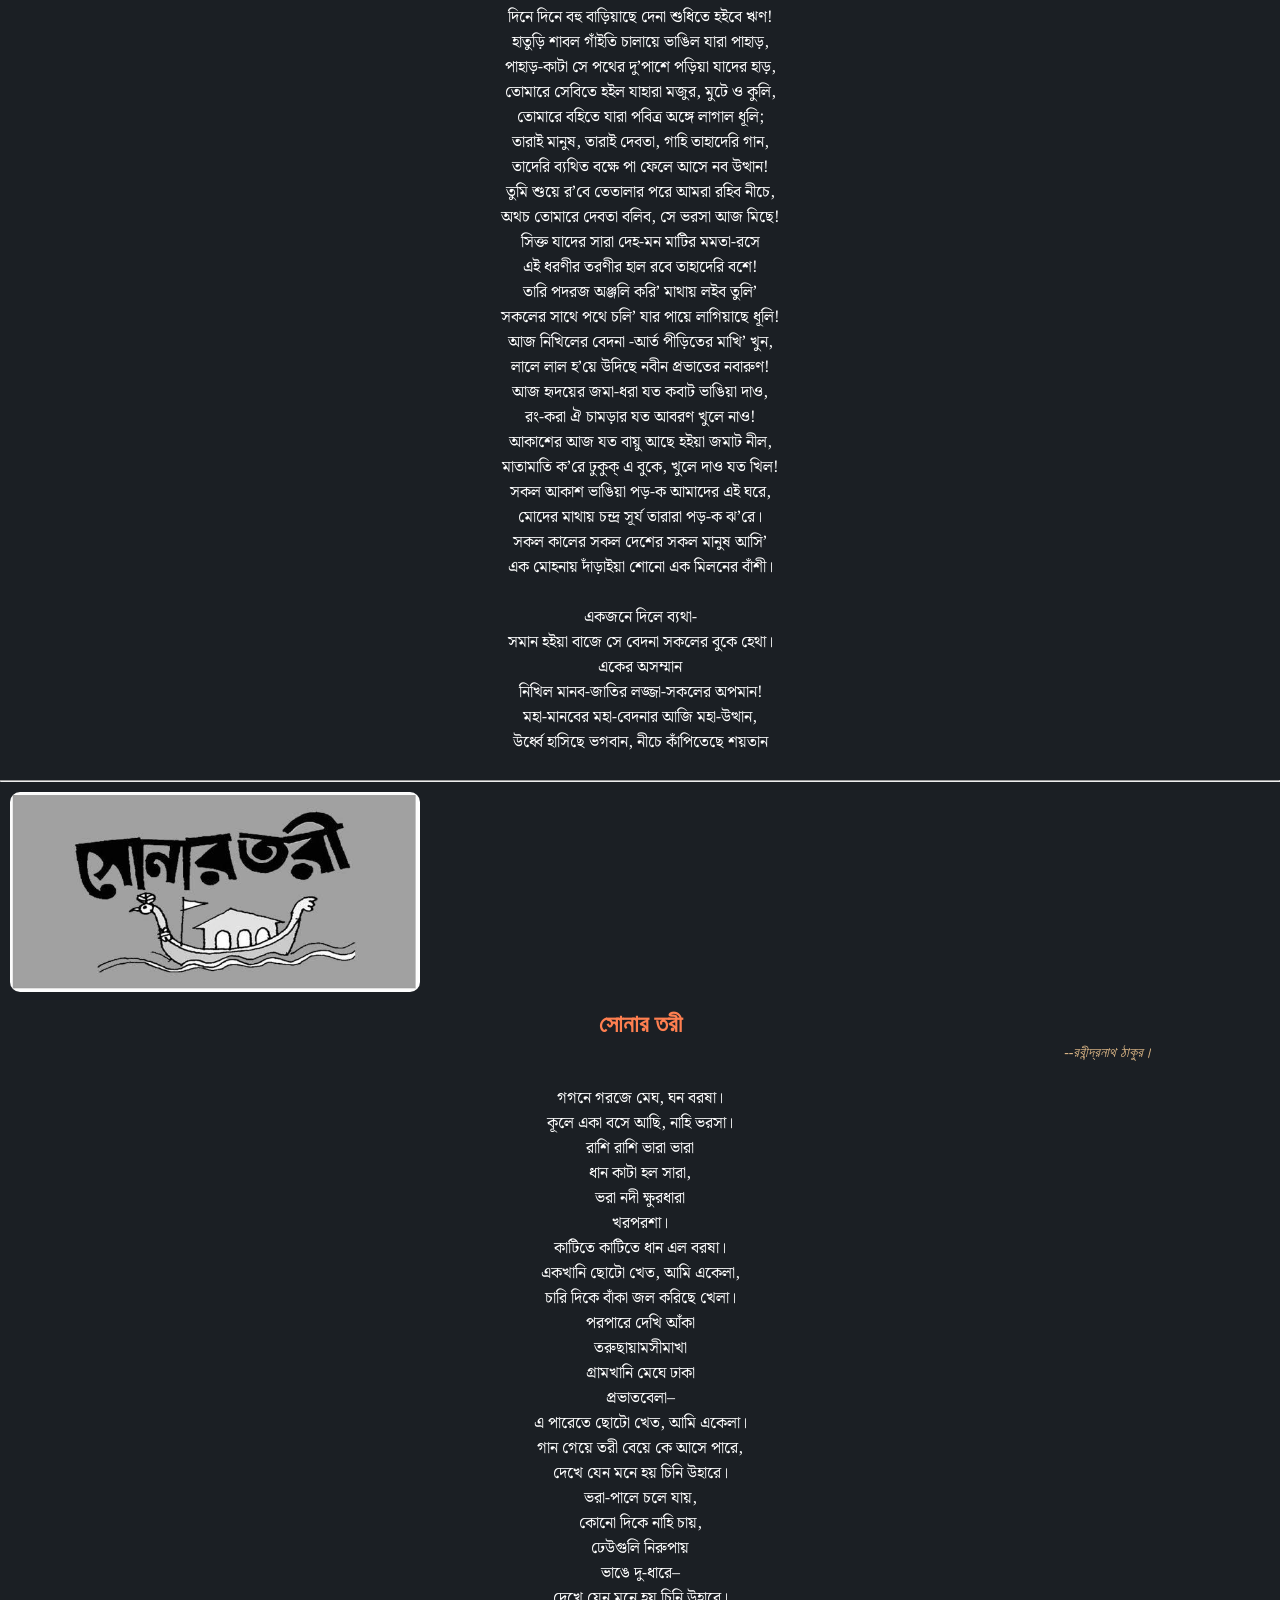
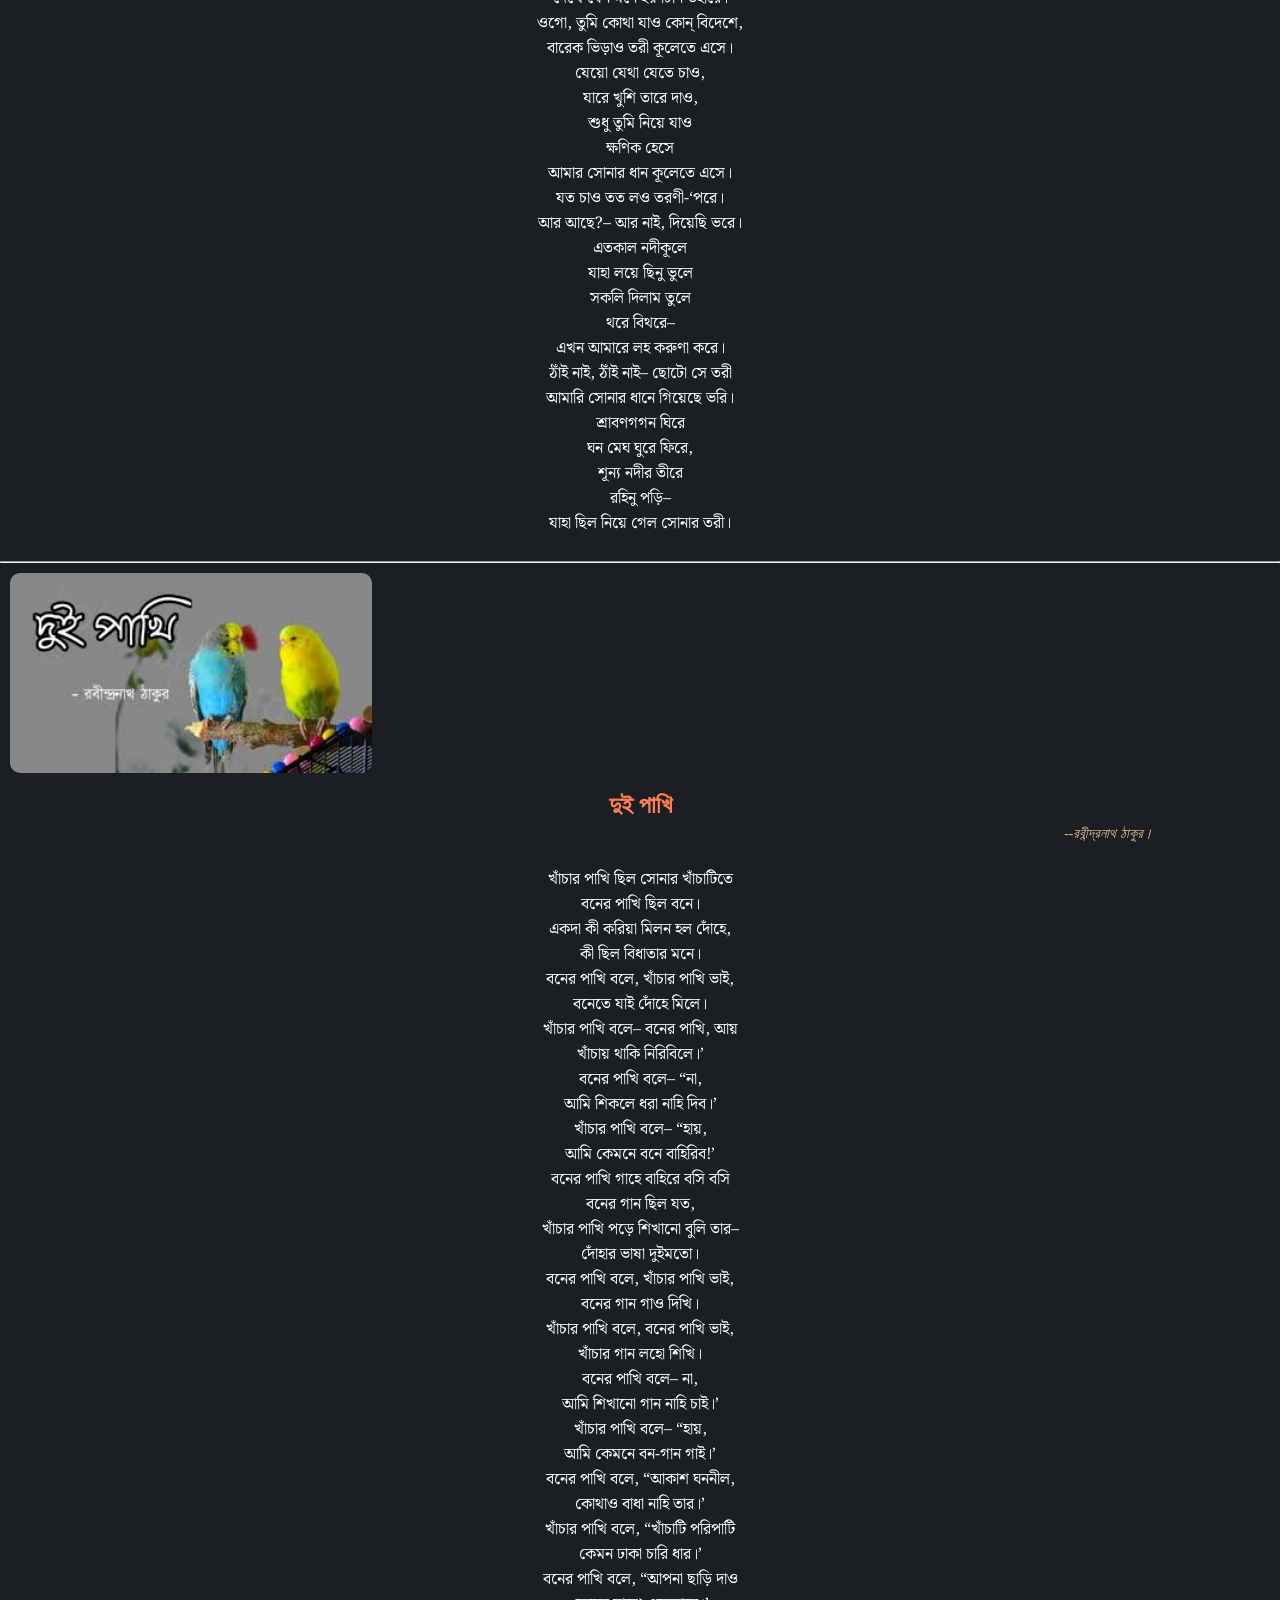
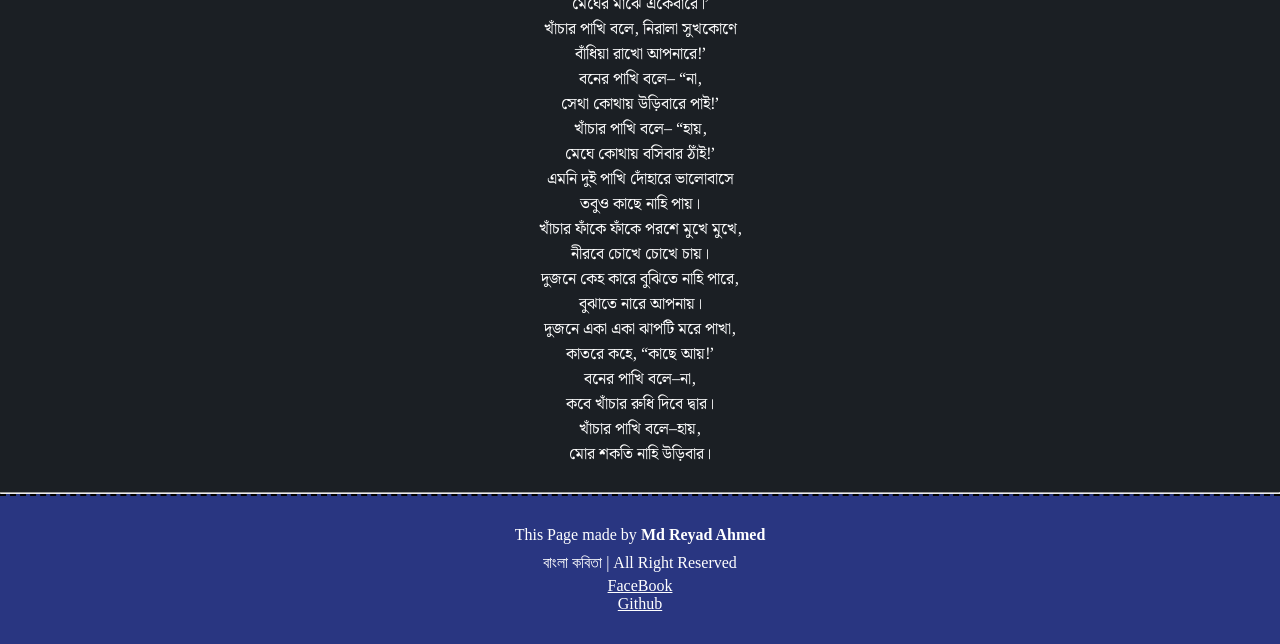
==== commit 41285b73: "i have fixed some bugs" ====
--- a/index.html
+++ b/index.html
@@ -2,6 +2,7 @@
 <html lang="en">
 <head>
     <meta charset="UTF-8">
+    <link rel="stylesheet" href="CSS file/nav.css">
     <link rel="stylesheet" href="/CSS file/style.css">
     <meta name="viewport" content="width=device-width, initial-scale=1.0">
     <link rel="preconnect" href="https://fonts.googleapis.com">
@@ -14,10 +15,10 @@
       <h1>বাংলা কবিতা</h1>
       <nav>
         <ul>
-            <li><a href="">Home</a></li>
+            <li><a href="index.html">Home</a></li>
             <li><a href="#poems">Poems</a></li>
-            <li><a href="/publish-index.html">Publish</a></li>
-            <li><a href="">About</a></li>
+            <li><a href="publish-index.html">Publish</a></li>
+            <li><a href="about.html">About</a></li>
         </ul>
       </nav>
     </header>
@@ -346,6 +347,13 @@
         </article>
        </section>
     </main>
-    <footer></footer>
+    <footer>
+        <p id="text">This Page made by <strong>Md Reyad Ahmed</strong></p>
+        <p>বাংলা কবিতা | All Right Reserved</p>
+        <ul>
+            <li><a href="https://www.facebook.com/md.reyad.ahmed.851893" target="_blank">FaceBook</a></li>
+            <li><a href="https://github.com/mdreyadahmed36-ai" target="_blank">Github</a></li>
+        </ul>
+    </footer>
 </body>
 </html>
--- a/CSS file/nav.css
+++ b/CSS file/nav.css
@@ -0,0 +1,28 @@
+
+header{
+    background-color:#252A33;;
+    position: relative;
+    height: 120px;
+}
+header h1{
+    padding: 5px 0px 4px 8px;
+    color: aqua;
+}
+header nav{
+    margin-top:10px;
+}
+header nav ul{
+    list-style-type: none;
+    display: flex;
+    flex-direction: row;
+    justify-content:space-around;
+}
+header nav ul li a{
+    border-radius: 5px;
+    text-decoration: none;
+    background-color:cornflowerblue;
+    font-size: 18px;
+    font-family:cursive;
+    color: azure;
+    padding: 7px 15px;
+}
--- a/CSS file/style.css
+++ b/CSS file/style.css
@@ -8,33 +8,6 @@
 }
 body{
     background-color: #1B1F24;
-}
-header{
-    background-color:#252A33;;
-    position: relative;
-    height: 120px;
-}
-header h1{
-    padding: 5px 0px 4px 8px;
-    color: aqua;
-}
-header nav{
-    margin-top:10px;
-}
-header nav ul{
-    list-style-type: none;
-    display: flex;
-    flex-direction: row;
-    justify-content:space-around;
-}
-header nav ul li a{
-    border-radius: 5px;
-    text-decoration: none;
-    background-color:cornflowerblue;
-    font-size: 18px;
-    font-family:cursive;
-    color: azure;
-    padding: 7px 15px;
 }
 .main_content article img{
     height: 200px;
@@ -58,4 +31,24 @@
     font-weight: bolder;
     color: coral;
 }
-
+footer{
+    height: 150px;
+    width: 100%;
+    background-color:#293681;
+    border-top: 2px dashed;
+}
+footer p{
+    text-align: center;
+    padding: 5px;
+    color: white;
+}
+footer ul {
+    list-style-type: none;
+    text-align: center;
+}
+footer ul li a{
+    color:white;
+}
+#text{
+    padding-top: 30px;
+}
